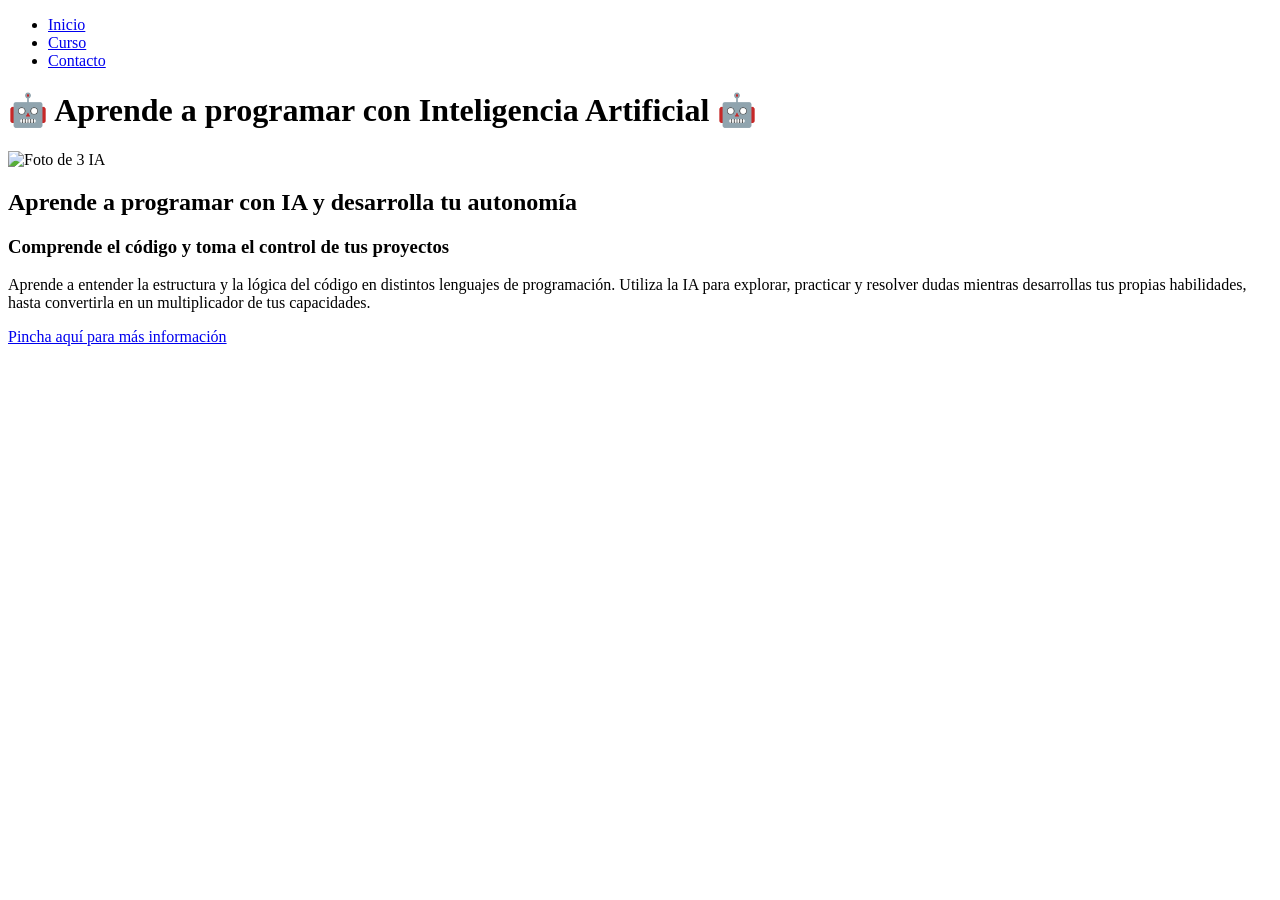
==== index.html @ 7ec30077 "Add files via upload Inicio" ====
<!DOCTYPE html>
<html lang="es">

<head>
    <meta charset="UTF-8">
    <meta name="viewport" content="width=device-width, initial-scale=1.0">
    <link rel="stylesheet" href="css/style.css">
    <title>Curso de programación con IA </title>
</head>

<body class="pagina-index"> 


    <header>
        <nav>
            <ul>
                <li>
                    <a href="index.html">Inicio</a>
                </li>
                <li> <a href="curso.html">Curso</a></li>
                <li><a href="contact.html">Contacto</a></li>
            </ul>
        </nav>
        <div class="header title">
            <h1 class="titolo-index">🤖 Aprende a programar con Inteligencia Artificial 🤖</h1>
            <img class="header--icon" src="Foto Chat-claude-gemi.jpg" alt="Foto de 3 IA">
        </div>
        <h2>Aprende a programar con IA y desarrolla tu autonomía</h2>

        <h3>Comprende el código y toma el control de tus proyectos</h3>

        <p>
            Aprende a entender la estructura y la lógica del código
            en distintos lenguajes de programación. Utiliza la IA para
            explorar, practicar y resolver dudas mientras desarrollas
            tus propias habilidades, hasta convertirla en un multiplicador
            de tus capacidades.
        </p> <a href="curso.html" class="boton">
            Pincha aquí para más información
        </a>

    </header>
    <aside>


    </aside>
    <main></main>
    <footer></footer>

</body>

</html>
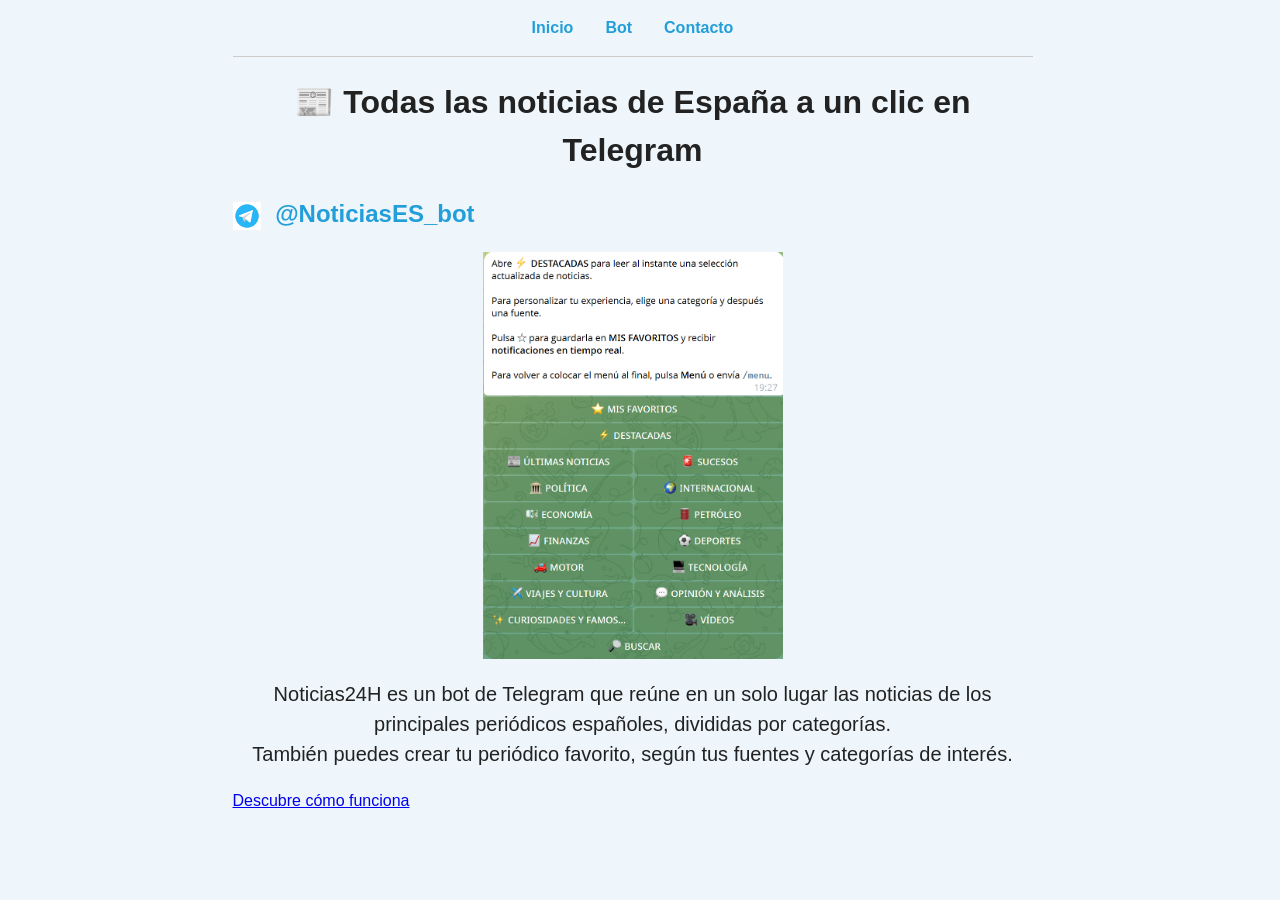
==== commit de90c1c1: "Cambio de tema - commit final" ====
--- a/index.html
+++ b/index.html
@@ -5,48 +5,36 @@
     <meta charset="UTF-8">
     <meta name="viewport" content="width=device-width, initial-scale=1.0">
     <link rel="stylesheet" href="css/style.css">
-    <title>Curso de programación con IA </title>
+    <title>NoticiasES_bot - Inicio</title>
 </head>
 
-<body class="pagina-index"> 
-
-
+<body>
+    
     <header>
         <nav>
             <ul>
-                <li>
-                    <a href="index.html">Inicio</a>
-                </li>
-                <li> <a href="curso.html">Curso</a></li>
+                <li><a href="index.html">Inicio</a></li>
+                <li><a href="bot.html">Bot</a></li>
                 <li><a href="contact.html">Contacto</a></li>
             </ul>
         </nav>
-        <div class="header title">
-            <h1 class="titolo-index">🤖 Aprende a programar con Inteligencia Artificial 🤖</h1>
-            <img class="header--icon" src="Foto Chat-claude-gemi.jpg" alt="Foto de 3 IA">
-        </div>
-        <h2>Aprende a programar con IA y desarrolla tu autonomía</h2>
-
-        <h3>Comprende el código y toma el control de tus proyectos</h3>
-
-        <p>
-            Aprende a entender la estructura y la lógica del código
-            en distintos lenguajes de programación. Utiliza la IA para
-            explorar, practicar y resolver dudas mientras desarrollas
-            tus propias habilidades, hasta convertirla en un multiplicador
-            de tus capacidades.
-        </p> <a href="curso.html" class="boton">
-            Pincha aquí para más información
-        </a>
-
     </header>
-    <aside>
-
-
-    </aside>
-    <main></main>
-    <footer></footer>
-
-</body>
-
-</html>+    
+    <main>
+        <h1>📰 Todas las noticias de España a un clic en Telegram</h1>
+        
+        <h2>
+            <img src="Img/icono-tg.gif" alt="Icono de Telegram" class="icono">
+            @NoticiasES_bot</h2>
+            <img src="Img/Menu-telegram.png" alt="Menú principal del bot en Telegram" class="foto-menu">
+            <p>Noticias24H es un bot de Telegram que reúne en un solo lugar las noticias de los principales periódicos españoles, divididas por categorías. <br> También puedes crear tu periódico favorito, según tus fuentes y categorías de interés.</p>
+            
+            
+            <a href="bot.html" class="boton">Descubre cómo funciona</a>
+        </main>
+        
+        
+        
+    </body>
+    
+    </html>
--- a/css/style.css
+++ b/css/style.css
@@ -0,0 +1,216 @@
+/* ---------- 1. BASE (todas las páginas) ---------- */
+
+/* Reserva siempre el espacio de la barra de desplazamiento para que el menú no se mueva */
+html {
+    scrollbar-gutter: stable;
+}
+
+/* Fondo azul claro, fuente y márgenes laterales para el móvil */
+body {
+    background-color: #eef6fb;
+    color: #222222;
+    font-family: Arial, sans-serif;
+    margin: 0;
+    padding: 0 16px;
+    line-height: 1.5;
+}
+
+/* Título principal centrado */
+h1 {
+    text-align: center;
+    font-size: 24px;
+}
+
+/* Subtítulos en azul Telegram */
+h2 {
+    color: #229ed9;
+}
+
+/* Párrafos centrados */
+main p {
+    font-size: 16px;
+    text-align: center;
+}
+
+
+/* ---------- 2. MENÚ (igual en todas las páginas) ---------- */
+
+/* Lista del menú: elementos en horizontal y sin viñetas */
+nav ul {
+    list-style: none;
+    display: flex;
+    justify-content: center;
+    gap: 16px;
+    margin: 0;
+    padding: 16px 0;
+    border-bottom: 1px solid #cccccc;
+}
+
+/* Enlaces del menú: azul Telegram y sin subrayado */
+nav a {
+    color: #229ed9;
+    font-weight: bold;
+    text-decoration: none;
+}
+
+/* Subrayado al pasar el ratón por encima */
+nav a:hover {
+    text-decoration: underline;
+}
+
+
+/* ---------- 3. INICIO ---------- */
+
+/* Icono de Telegram al lado del nombre del bot */
+.icono {
+    display: inline;
+    width: 28px;
+    margin: 0 8px 0 0;
+    vertical-align: middle;
+}
+
+/* Captura del menú del bot: centrada y con un máximo de 300px */
+.foto-menu {
+    display: block;
+    width: 100%;
+    max-width: 300px;
+    margin: 20px auto;
+}
+
+
+/* ---------- 4. BOT ---------- */
+
+/* Espacio entre los elementos de la lista de categorías */
+.categorias li {
+    margin-bottom: 10px;
+}
+
+/* Espacio entre los pasos de la lista "Cómo se usa" */
+main ol li {
+    margin-bottom: 6px;
+}
+
+
+/* ---------- 5. CONTACTO ---------- */
+
+/* Título del formulario centrado */
+.titolo-contact {
+    text-align: center;
+}
+
+/* Colores de las tres líneas del título */
+.titolo-contact .verde {
+    color: #1a8f4c;
+}
+
+.titolo-contact .blu {
+    color: #5b42f3;
+}
+
+.titolo-contact .rojo {
+    color: #850000;
+}
+
+/* Campos del formulario a todo el ancho (border-box: el padding no los hace salir) */
+.input_field {
+    box-sizing: border-box;
+    width: 100%;
+    height: 42px;
+    padding: 0 0 0 12px;
+}
+
+/* Borde oscuro en el campo en el que se está escribiendo */
+.input_field:focus {
+    border: 1px solid transparent;
+    box-shadow: 0px 0px 0px 1px #2B2B2F;
+    background-color: transparent;
+}
+
+/* Contenedor del botón: lo empuja a la derecha */
+.acciones {
+    display: flex;
+    justify-content: flex-end;
+    margin-top: 15px;
+}
+
+
+/* ---------- 6. BOTÓN "ENVIAR" (copiado de una librería) ---------- */
+
+/* Borde con degradado morado-azul */
+button {
+    align-items: center;
+    background-image: linear-gradient(144deg, #af40ff, #5b42f3 50%, #00ddeb);
+    border: 0;
+    border-radius: 8px;
+    box-shadow: rgba(151, 65, 252, 0.2) 0 15px 30px -5px;
+    box-sizing: border-box;
+    color: #ffffff;
+    display: flex;
+    font-size: 18px;
+    justify-content: center;
+    line-height: 1em;
+    max-width: 100%;
+    min-width: 140px;
+    padding: 3px;
+    text-decoration: none;
+    user-select: none;
+    -webkit-user-select: none;
+    touch-action: manipulation;
+    white-space: nowrap;
+    cursor: pointer;
+    transition: all 0.3s;
+}
+
+/* Quita el contorno del navegador al hacer clic y al pasar el ratón */
+button:active,
+button:hover {
+    outline: 0;
+}
+
+/* Parte interior oscura del botón (necesita el <span> en el HTML) */
+button span {
+    background-color: rgb(5, 6, 45);
+    padding: 16px 24px;
+    border-radius: 6px;
+    width: 100%;
+    height: 100%;
+    transition: 300ms;
+}
+
+/* Al pasar el ratón desaparece la parte oscura y se ve el degradado */
+button:hover span {
+    background: none;
+}
+
+/* Al hacer clic el botón se hace un poco más pequeño */
+button:active {
+    transform: scale(0.9);
+}
+
+
+/* ---------- 7. TABLET Y ORDENADOR (desde 768px) ---------- */
+
+/* Siempre al final: sobrescribe las reglas de arriba */
+@media (min-width: 768px) {
+
+    /* Contenido en una columna centrada de 800px como máximo */
+    body {
+        max-width: 800px;
+        margin: 0 auto;
+    }
+
+    /* Título más grande */
+    h1 {
+        font-size: 32px;
+    }
+
+    /* Texto más grande */
+    main p {
+        font-size: 20px;
+    }
+
+    /* Más espacio entre los elementos del menú */
+    nav ul {
+        gap: 32px;
+    }
+}
